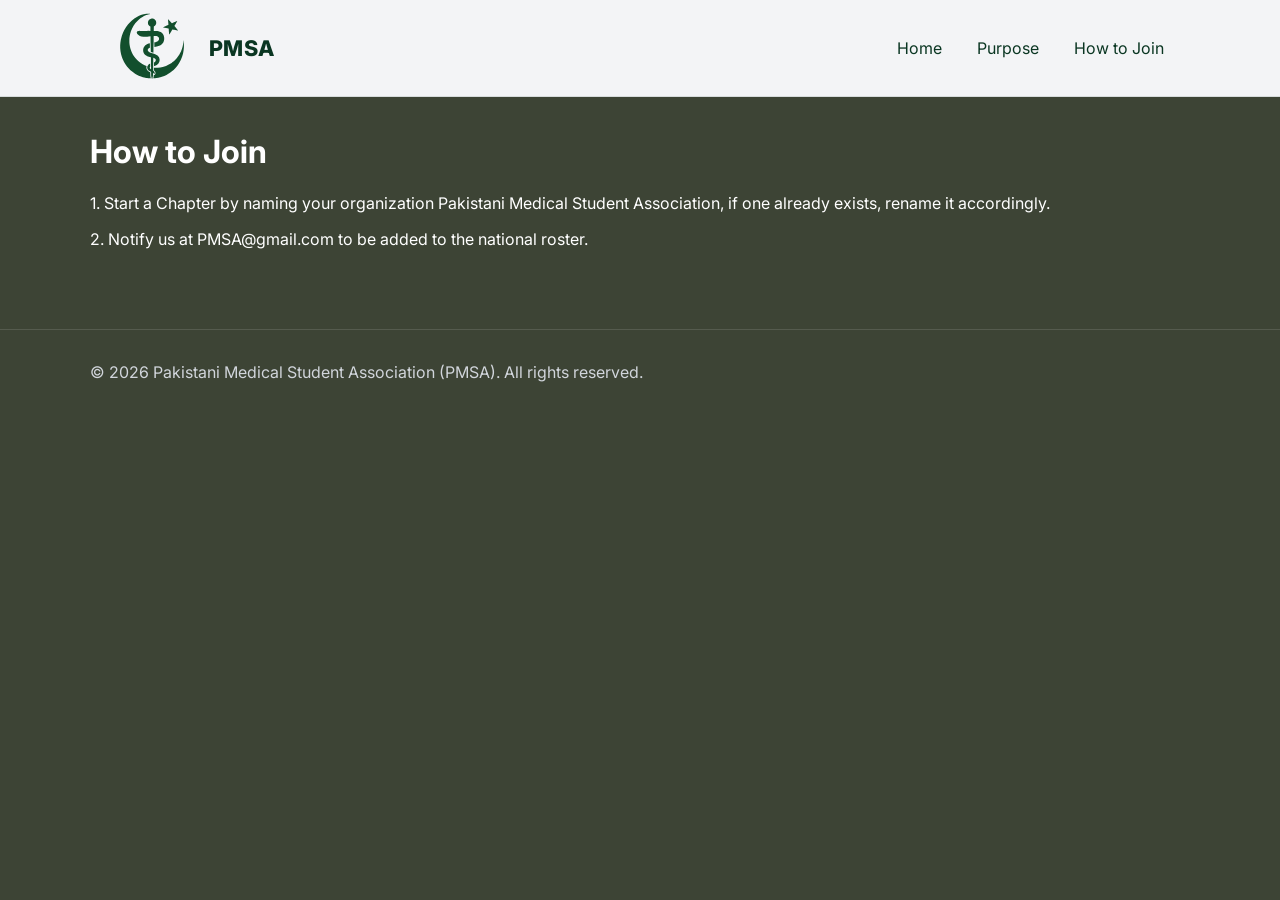
==== join.html @ 03a676c9 "Add files via upload" ====
<!doctype html><html lang='en'><head><meta charset="utf-8" />
<meta name="viewport" content="width=device-width, initial-scale=1" />
<title>Pakistani Medical Student Association (PMSA)</title>
<link rel="icon" href="assets/favicon.svg" />
<link rel="preconnect" href="https://fonts.googleapis.com">
<link rel="preconnect" href="https://fonts.gstatic.com" crossorigin>
<link href="https://fonts.googleapis.com/css2?family=Inter:wght@300;400;600;800&display=swap" rel="stylesheet">
<link rel="stylesheet" href="assets/styles.css" />
<script defer src="assets/script.js"></script>
</head><body><header class="site-header">
  <div class="container header-inner">
    <a class="brand" href="index.html"><img src="assets/logo.svg" alt="PMSA logo" /><span>PMSA</span></a>
    <nav class="nav" id="nav">
      <a href="index.html">Home</a>
      <a href="purpose.html">Purpose</a>
      <a href="join.html">How to Join</a>
    </nav>
    <button class="menu" id="menuBtn" aria-label="Open menu" aria-expanded="false">☰</button>
  </div>
</header>

<main class="container page">
  <h1>How to Join</h1>

  <p>1. Start a Chapter by naming your organization Pakistani Medical Student Association, if one already exists, rename it accordingly.</p>

  <p>2. Notify us at PMSA@gmail.com to be added to the national roster.</p>
</main>
<footer class="site-footer">
  <div class="container footer-inner">
    <p>© <span id="year"></span> Pakistani Medical Student Association (PMSA). All rights reserved.</p>
  </div>
</footer>

</body></html>
---- assets/styles.css ----
:root{
  --bg:#3d4435;
  --card:#4a5241;
  --muted:#d1d5db;
  --text:#ffffff;
  --brand:#ffffff;
  --brand2:#dfe7d6;
  --ring: rgba(255,255,255,.25);
}
*{box-sizing:border-box}
html,body{margin:0;padding:0;font-family:Inter,system-ui,-apple-system,Segoe UI,Roboto,Arial,sans-serif;background:var(--bg);color:var(--text);}
a{color:var(--text);text-decoration:none}
a:hover{text-decoration:underline}
.container{max-width:1100px;margin-inline:auto;padding:0 1rem}
.site-header{position:sticky;top:0;z-index:20;backdrop-filter:saturate(180%) blur(8px);background:#f3f4f6;border-bottom:1px solid rgba(10,54,34,.12)}
.header-inner{display:flex;align-items:center;justify-content:space-between;min-height:96px}
.brand{display:flex;gap:.8rem;align-items:center;font-weight:800;letter-spacing:.5px;color:#0a3622;font-size:1.35rem}
.brand img{height:72px}
.nav{display:flex;gap:1rem;align-items:center}
.nav a{padding:.4rem .6rem;border-radius:.6rem;color:#0a3622}
.nav a:hover{background:rgba(10,54,34,.08);text-decoration:none}
.menu{display:none;font-size:1.4rem;background:none;border:1px solid rgba(10,54,34,.25);color:#0a3622;padding:.3rem .6rem;border-radius:.6rem}
.hero{position:relative;padding:5rem 0 3rem;overflow:hidden}
.hero-inner{position:relative;z-index:1;text-align:center}
.hero h1{font-size:clamp(2rem,4vw,3rem);margin:.2rem 0 1rem}
.lead{color:var(--muted);font-size:1.05rem;max-width:800px;margin:0 auto 1.4rem}
.cta-row{display:flex;gap:.8rem;justify-content:center;flex-wrap:wrap}
.btn{display:inline-block;border:1px solid rgba(255,255,255,.25);padding:.65rem 1rem;border-radius:.8rem;color:#fff;font-weight:600;transition:transform .05s ease;background:transparent}
.btn:hover{transform:translateY(-1px);text-decoration:none}
.btn.primary{background:linear-gradient(90deg,#5b644f,#717b63);border-color:transparent;color:#fff}
.hero-bg{position:absolute;inset:-30% -40% auto -40%;height:130%;background:radial-gradient(60% 60% at 50% 0%, rgba(255,255,255,.10), rgba(255,255,255,.05) 40%, transparent 60%), radial-gradient(40% 40% at 80% 20%, rgba(255,255,255,.08), transparent 60%);filter:blur(60px);}
.highlights{display:grid;grid-template-columns:repeat(3,1fr);gap:1rem;margin:2rem auto}
.card{background:var(--card);border:1px solid rgba(255,255,255,.12);padding:1rem;border-radius:1rem;box-shadow:0 10px 30px rgba(0,0,0,.15)}
.cta-band{background:linear-gradient(180deg, rgba(255,255,255,.06), rgba(255,255,255,.03));border-top:1px solid rgba(255,255,255,.10);border-bottom:1px solid rgba(255,255,255,.10);}
.cta-inner{padding:2rem 0;text-align:center}
.page{padding:2rem 0}
.page h1{margin-top:.2rem}
.grid-2{display:grid;grid-template-columns:repeat(2,1fr);gap:1rem}
.bullet{line-height:1.8}
.form{display:grid;gap:.8rem;max-width:680px}
.form label{display:grid;gap:.35rem;font-weight:600;color:#fff}
.form input,.form textarea,.form select{background:#4a5241;color:#fff;border:1px solid rgba(255,255,255,.25);padding:.7rem .8rem;border-radius:.7rem;outline:none}
.form input:focus,.form textarea:focus,.form select:focus{box-shadow:0 0 0 4px var(--ring);border-color:transparent}
.muted{color:var(--muted)}
.site-footer{border-top:1px solid rgba(255,255,255,.12);margin-top:2rem}
.footer-inner{display:flex;align-items:center;justify-content:space-between;gap:1rem;padding:1rem 0;color:var(--muted)}
.socials{display:flex;gap:.6rem}
@media (max-width:880px){
  .highlights{grid-template-columns:1fr}
  .grid-2{grid-template-columns:1fr}
  .menu{display:none;font-size:1.4rem;background:none;border:1px solid rgba(10,54,34,.25);color:#0a3622;padding:.3rem .6rem;border-radius:.6rem}
  .nav{display:none;position:absolute;right:1rem;top:96px;background:#f3f4f6;padding:.6rem;border-radius:.8rem;border:1px solid rgba(255,255,255,.18);flex-direction:column}
  .nav.open{display:flex}
}
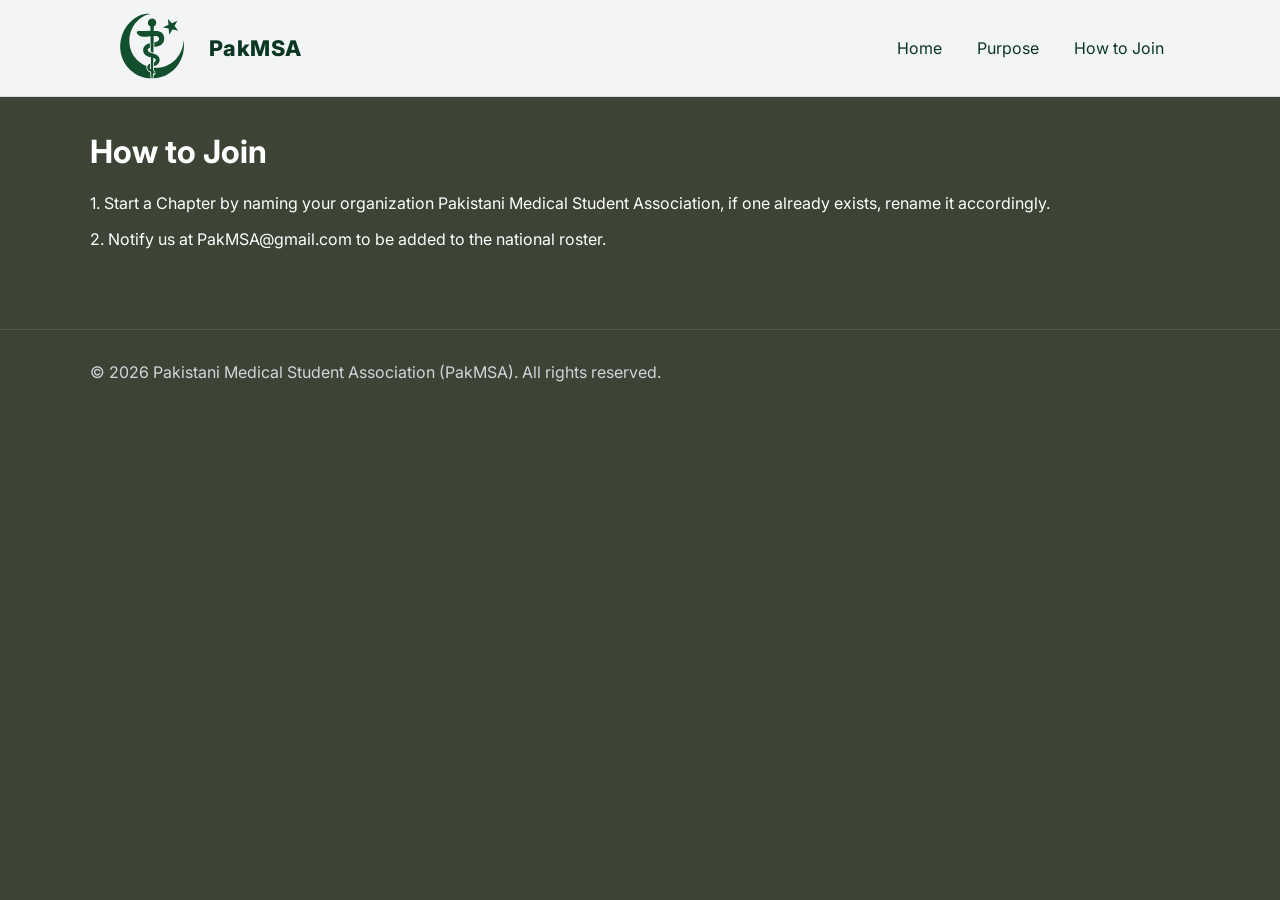
==== commit 3af58477: "Update join.html" ====
--- a/join.html
+++ b/join.html
@@ -1,6 +1,6 @@
 <!doctype html><html lang='en'><head><meta charset="utf-8" />
 <meta name="viewport" content="width=device-width, initial-scale=1" />
-<title>Pakistani Medical Student Association (PMSA)</title>
+<title>Pakistani Medical Student Association (PakMSA)</title>
 <link rel="icon" href="assets/favicon.svg" />
 <link rel="preconnect" href="https://fonts.googleapis.com">
 <link rel="preconnect" href="https://fonts.gstatic.com" crossorigin>
@@ -9,7 +9,7 @@
 <script defer src="assets/script.js"></script>
 </head><body><header class="site-header">
   <div class="container header-inner">
-    <a class="brand" href="index.html"><img src="assets/logo.svg" alt="PMSA logo" /><span>PMSA</span></a>
+    <a class="brand" href="index.html"><img src="assets/logo.svg" alt="PakMSA logo" /><span>PakMSA</span></a>
     <nav class="nav" id="nav">
       <a href="index.html">Home</a>
       <a href="purpose.html">Purpose</a>
@@ -24,12 +24,12 @@
 
   <p>1. Start a Chapter by naming your organization Pakistani Medical Student Association, if one already exists, rename it accordingly.</p>
 
-  <p>2. Notify us at PMSA@gmail.com to be added to the national roster.</p>
+  <p>2. Notify us at PakMSA@gmail.com to be added to the national roster.</p>
 </main>
 <footer class="site-footer">
   <div class="container footer-inner">
-    <p>© <span id="year"></span> Pakistani Medical Student Association (PMSA). All rights reserved.</p>
+    <p>© <span id="year"></span> Pakistani Medical Student Association (PakMSA). All rights reserved.</p>
   </div>
 </footer>
 
-</body></html>+</body></html>
--- a/assets/styles.css
+++ b/assets/styles.css
@@ -48,7 +48,27 @@
 @media (max-width:880px){
   .highlights{grid-template-columns:1fr}
   .grid-2{grid-template-columns:1fr}
-  .menu{display:none;font-size:1.4rem;background:none;border:1px solid rgba(10,54,34,.25);color:#0a3622;padding:.3rem .6rem;border-radius:.6rem}
-  .nav{display:none;position:absolute;right:1rem;top:96px;background:#f3f4f6;padding:.6rem;border-radius:.8rem;border:1px solid rgba(255,255,255,.18);flex-direction:column}
+
+  /* Show the hamburger button on mobile.
+     The previous file had this set to display:none, which hid the menu entirely. */
+  .menu{display:block;cursor:pointer}
+
+  .nav{
+    display:none;
+    position:absolute;
+    right:1rem;
+    top:96px;
+    background:#f3f4f6;
+    padding:.6rem;
+    border-radius:.8rem;
+    border:1px solid rgba(10,54,34,.12);
+    box-shadow:0 10px 25px rgba(0,0,0,.12);
+    flex-direction:column;
+    align-items:stretch;
+    min-width:170px;
+    z-index:50;
+  }
+
+  .nav a{width:100%;padding:.65rem .8rem}
   .nav.open{display:flex}
 }
